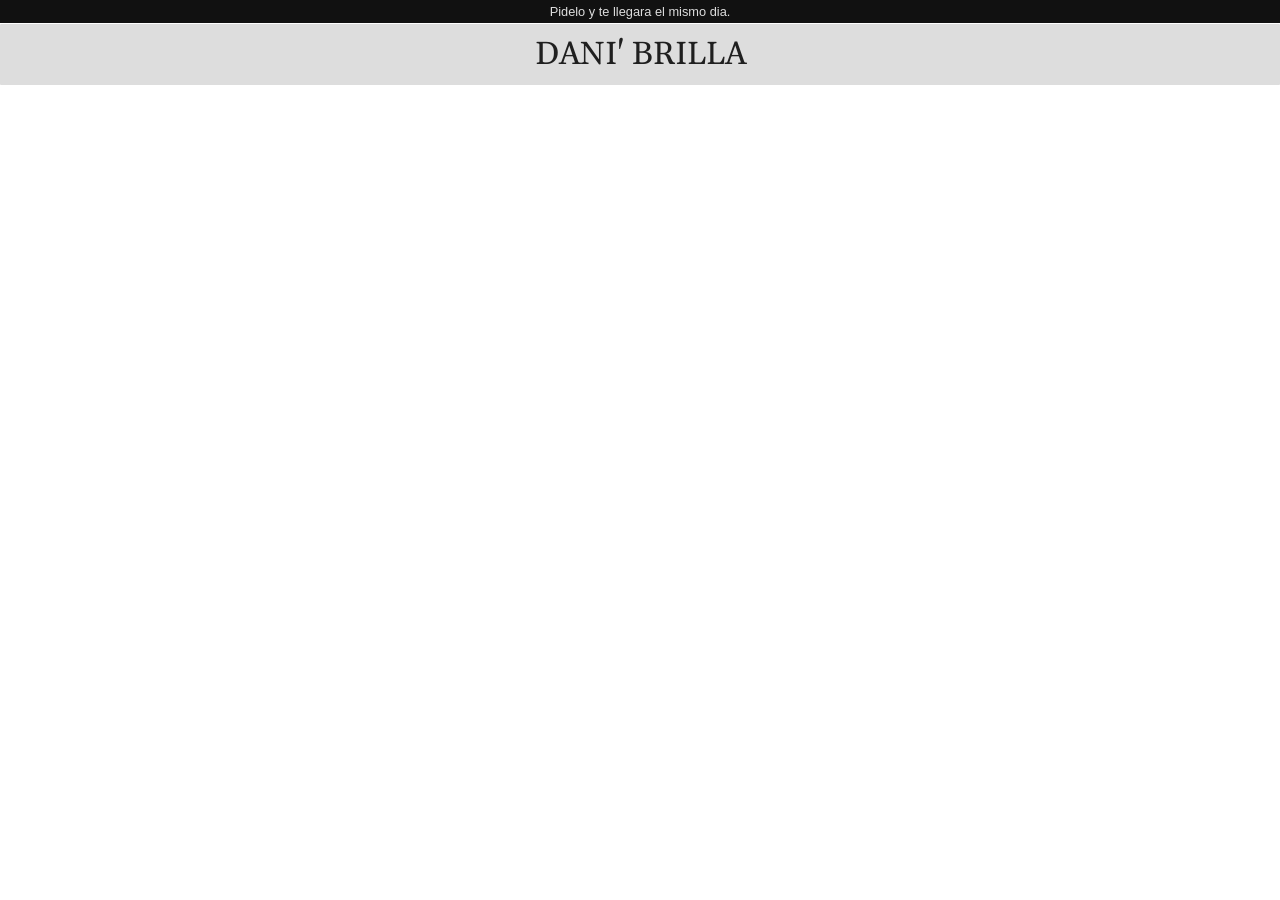
==== prototipo.html @ 90fb98b1 "Desarrollando prototipo catalogo" ====
<!DOCTYPE html>
<html lang="en">
<head>
    <meta charset="UTF-8">
    <meta name="viewport" content="width=device-width, initial-scale=1.0">
    <link rel="stylesheet" href="prototipo.css">
    <link rel="preconnect" href="https://fonts.googleapis.com">
    <link rel="preconnect" href="https://fonts.gstatic.com" crossorigin>
    <link href="https://fonts.googleapis.com/css2?family=Gelasio:ital,wght@0,400..700;1,400..700&family=Tangerine:wght@400;700&display=swap" rel="stylesheet">
    <title>prototipo</title>
</head>
<body>
    <header>
        <div class="container_encabezado">
            <div class="container_encabezado--mensaje">
                <p>Pidelo y te llegara el mismo dia.</p>
            </div>
            <div class="container_encabezado--titulo">    
                <h1>DANI' BRILLA</h1>
            </div>
            <div class="container_encabezado--imagen">
                <img src="https://www.joyeria-aldo.com/cdn/shop/collections/Aretes_ace5b457-07cf-46dd-b8a5-153cae1b6354_1800x.png?v=1772822640" alt="">
            </div>
        </div>
    </header>
    <main>

    </main>
    <footer>

    </footer>
</body>
</html>
---- prototipo.css ----
:root{
    --fontfamily-principal: "Gelasio", serif;
    --fontfamily-secundario: sans-serif;
    --fontsize-principal: clamp(1.5rem,4vw,2rem);
}

body{
    margin: 0;
}

*{
    box-sizing: border-box;
}

.container_encabezado{
    width: 100%;
    display: flex;
    flex-direction: column;
    gap: 0.5px;
}

.container_encabezado--titulo{
    border-radius: 1px;
    background-color: #ccc;
    padding: 10px 0px;
    color: #eee;
    text-align: center;
    animation: encabezado 2s linear both;
}

h1{
    font-family: var(--fontfamily-principal);
    font-weight: 400;
    font-size: var(--fontsize-principal);
    animation: texto 2s linear both;
    margin: 0;
}

.container_encabezado--mensaje{
    padding: 0;
    font-family: var(--fontfamily-secundario);
    font-size: clamp(0.7rem , 1vw, 0.9rem);
    background-color: #111;
    color: #ddd;
    padding: 4px;
    border: 1px;
    text-align: center;
    animation: aparecer 3s linear both;
}

p{
    margin: 0;
}

.container_encabezado--imagen{
    width: 100%;
}

img{
    width: 100%;
    animation: aparecerimg 2.5s linear both;
}

@keyframes encabezado {
    0%{
        background-color: #ddd;
        color: #111e;
    }
    50%{
        background-color: #111e;
        color: #ddd;
    }
    100%{
        background-color: #ddd;
        color: #111e;
    }
}

@keyframes texto {
    0%{
        transform: scale(0.5);
    }
    50%{
        transform: scale(1.5);
    }
    100%{
        transform: scale(1);
    }
}

@keyframes aparecer {
    from{
        opacity: 0;
    }
    to{
        opacity: 1;
    }
}

@keyframes aparecerimg {
    from{
        opacity: 0;
    }
    to{
        opacity: 0.8;
    }
}
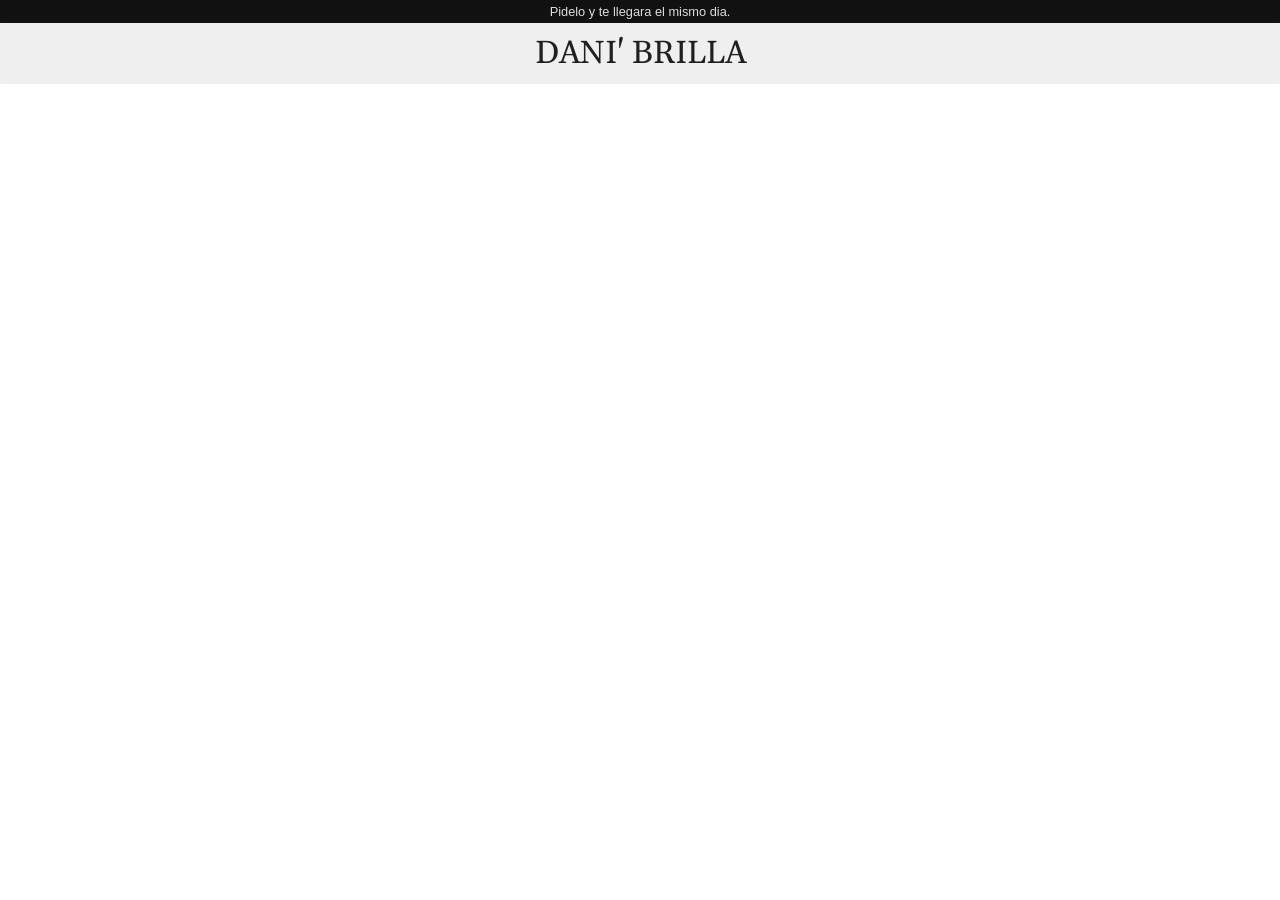
==== commit 77cfb7d8: "Desarrollo de segunda pagina prototipo de catalogo" ====
--- a/prototipo.html
+++ b/prototipo.html
@@ -6,6 +6,7 @@
     <link rel="stylesheet" href="prototipo.css">
     <link rel="preconnect" href="https://fonts.googleapis.com">
     <link rel="preconnect" href="https://fonts.gstatic.com" crossorigin>
+    <script src="https://cdn.jsdelivr.net/npm/@supabase/supabase-js@2"></script>
     <link href="https://fonts.googleapis.com/css2?family=Gelasio:ital,wght@0,400..700;1,400..700&family=Tangerine:wght@400;700&display=swap" rel="stylesheet">
     <title>prototipo</title>
 </head>
@@ -19,15 +20,22 @@
                 <h1>DANI' BRILLA</h1>
             </div>
             <div class="container_encabezado--imagen">
-                <img src="https://www.joyeria-aldo.com/cdn/shop/collections/Aretes_ace5b457-07cf-46dd-b8a5-153cae1b6354_1800x.png?v=1772822640" alt="">
+                <picture>
+                    <source media="(min-width: 780px)" srcset="https://baliq.com/wp-content/uploads/2021/12/2560x524-aretes-mayo-25.jpg">
+                    <img src="https://baliq.com/wp-content/uploads/2021/12/1200x1200-aretes-mayo-25.jpg" alt="">
+                </picture>
+                <!--<img src="https://baliq.com/wp-content/uploads/2021/12/2560x524-aretes-mayo-25.jpg" srcset="https://baliq.com/wp-content/uploads/2021/12/1200x1200-aretes-mayo-25.jpg 1200w" alt="">-->
             </div>
         </div>
     </header>
     <main>
-
+        <div class="container_catalogo">
+            
+        </div>
     </main>
     <footer>
 
     </footer>
+<script type="module" src="main2.js"></script>
 </body>
 </html>
--- a/prototipo.css
+++ b/prototipo.css
@@ -16,7 +16,7 @@
     width: 100%;
     display: flex;
     flex-direction: column;
-    gap: 0.5px;
+    
 }
 
 .container_encabezado--titulo{
@@ -56,14 +56,77 @@
     width: 100%;
 }
 
-img{
+.container_encabezado--imagen img{
     width: 100%;
     animation: aparecerimg 2.5s linear both;
 }
 
+/*------------------------------- CATALOGO -----------------------------------*/
+
+main{
+    width: 100%;
+    display: flex;
+    flex-direction: column;
+    align-items: center;
+    justify-content: center;
+}
+
+.container_catalogo{
+    display: grid;
+    grid-template-columns: repeat(4,1fr);
+    gap: 0px 50px;
+    
+}
+
+.catalogo_joya{
+    width: 280px;
+    min-height: 250px;
+    border-radius: 10px;
+    padding: 8px;
+    display: flex;
+    gap: 5px;
+    flex-direction: column;
+    align-items: center;
+    font-family: var(--fontfamily-principal);
+    padding: 20px 0px;
+    animation: aparecer 1s linear both;
+}
+
+.catalogo_joya--imagen{
+    width: 250px;
+    height: 200px;
+    border-radius: 10px;
+}
+
+.catalogo_joya--imagen img{
+    width: 100%;
+    height: 100%;
+    border-radius: 10px;
+}
+
+h3{
+    font-family: inherit;
+    font-weight: 400;
+    font-size: 0.9rem;
+    margin: 0   ;
+}
+
+.catalogo_joya button{
+    background-color: #333;
+    color: #eee;
+    font-family: inherit;
+    font-size: clamp(0.5rem, 1vw, 0.8rem);
+    border-radius: 5px;
+    padding: 10px 0px;
+    width: 80%;
+}
+
+
+/*---------------------------------- ANIMACIONES ----------------------------------*/
+
 @keyframes encabezado {
     0%{
-        background-color: #ddd;
+        background-color: #eeee;
         color: #111e;
     }
     50%{
@@ -71,7 +134,7 @@
         color: #ddd;
     }
     100%{
-        background-color: #ddd;
+        background-color: #eeee;
         color: #111e;
     }
 }
@@ -104,4 +167,27 @@
     to{
         opacity: 0.8;
     }
+}
+
+
+
+/*----------------------- RENDERIZADO MOVILES ------------------------*/
+
+@media (max-width: 480px) {
+
+    .container_encabezado--imagen img{
+        filter: brightness(0.8) contrast(1.5);  
+    }
+    .container_catalogo{
+        grid-template-columns: repeat(2,1fr);
+        gap: 0px 10px;
+    }
+    .catalogo_joya{
+        width: 180px;
+        
+    }
+    .catalogo_joya--imagen{
+        width: 100%;
+        height: 170px;
+    }
 }
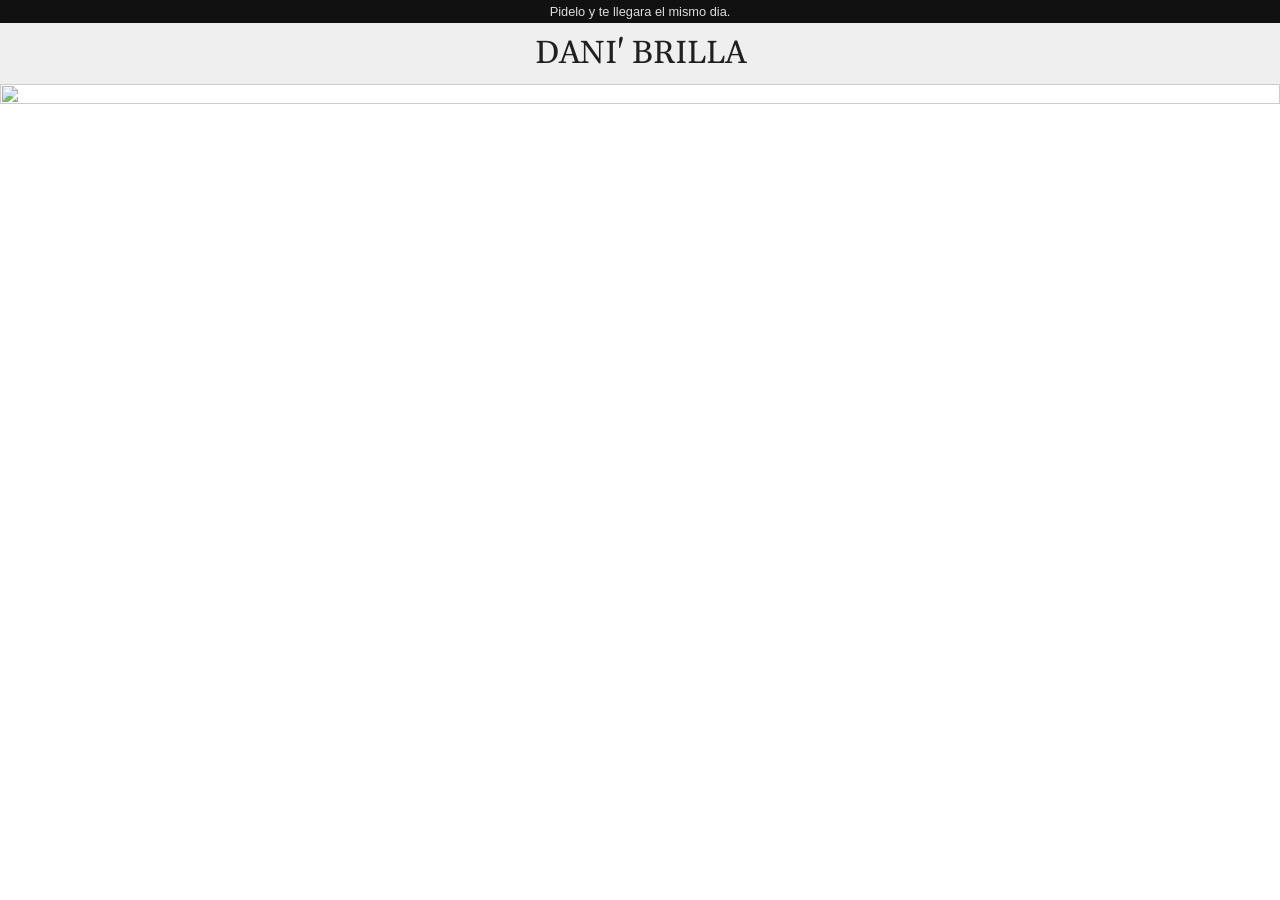
==== commit ce77bdd4: "Modificacion" ====
--- a/prototipo.html
+++ b/prototipo.html
@@ -33,9 +33,6 @@
             
         </div>
     </main>
-    <footer>
-
-    </footer>
 <script type="module" src="main2.js"></script>
 </body>
 </html>
--- a/prototipo.css
+++ b/prototipo.css
@@ -11,6 +11,8 @@
 *{
     box-sizing: border-box;
 }
+
+/*------------------------------- ENCABEZADO --------------------------------*/
 
 .container_encabezado{
     width: 100%;
@@ -57,9 +59,17 @@
 }
 
 .container_encabezado--imagen img{
-    width: 100%;
+    display: block;
+    width: 100%;
+    height: 100%;
     animation: aparecerimg 2.5s linear both;
 }
+
+picture source{
+    display: block;
+    width: 100%;
+}
+
 
 /*------------------------------- CATALOGO -----------------------------------*/
 
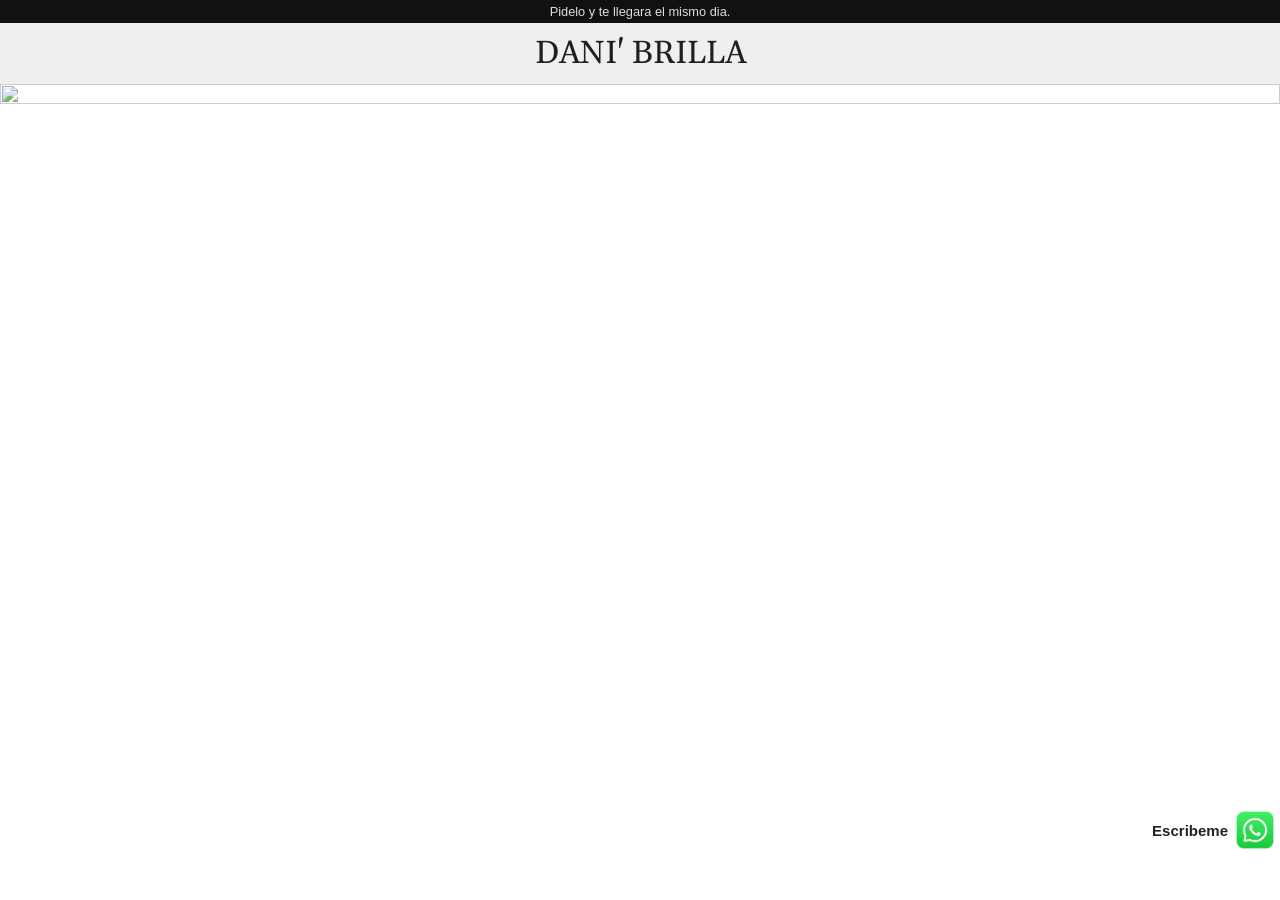
==== commit 7968c2c4: "Desarrollo al 80% de segundo modelo de catalogo" ====
--- a/prototipo.html
+++ b/prototipo.html
@@ -32,7 +32,29 @@
         <div class="container_catalogo">
             
         </div>
+        <div class="modal">
+            <button class="btn_slider prev"><</button>
+            <div class="slider-content">
+                <div class="modal-content">
+                    <button class="btn_modal"><span>x</span></button>
+                    <img class="modal--img" src="" alt="">
+                    <img class="modal--img" src="" alt="">
+                    <img class="modal--img" src="" alt="">
+                    <img class="modal--img" src="" alt="">
+                </div>
+            </div>
+            <button class="btn_slider next">></button>
+        </div>
+        <div class="container_whatsapp">
+            <a href="https://api.whatsapp.com/send?phone=51972531221" target="_blank">
+                <div>
+                    <span>Escribeme</span>
+                    <img src="Imagenes/logowhatsapp.avif" alt="">
+                </div>
+            </a>
+        </div>
     </main>
+    
 <script type="module" src="main2.js"></script>
 </body>
 </html>
--- a/prototipo.css
+++ b/prototipo.css
@@ -74,31 +74,30 @@
 /*------------------------------- CATALOGO -----------------------------------*/
 
 main{
-    width: 100%;
     display: flex;
     flex-direction: column;
+    justify-content: center;
     align-items: center;
-    justify-content: center;
 }
 
 .container_catalogo{
+    width: 90%;
     display: grid;
     grid-template-columns: repeat(4,1fr);
-    gap: 0px 50px;
-    
+    justify-items: center;
+    margin-top: 10px;
 }
 
 .catalogo_joya{
     width: 280px;
     min-height: 250px;
-    border-radius: 10px;
-    padding: 8px;
+    border-radius: 15px;
     display: flex;
     gap: 5px;
     flex-direction: column;
     align-items: center;
     font-family: var(--fontfamily-principal);
-    padding: 20px 0px;
+    padding: 15px 0px;
     animation: aparecer 1s linear both;
 }
 
@@ -131,6 +130,147 @@
     width: 80%;
 }
 
+.catalogo_joya:hover{
+    background-color: #C9A248aa;
+    transform: scale(1.02);
+    transition: 0.3s, filter 0.3s;
+    cursor: pointer;
+    box-shadow: 0 10px 30px rgba(212, 175, 55, 0.25);
+}
+
+.catalogo_joya::after {
+    content: "";
+    position: absolute;
+    top: 0;
+    left: -100%;
+    width: 20%;
+    height: 100%;
+    background: linear-gradient(
+        120deg,
+        transparent,
+        rgba(255,255,255,0.5),
+        transparent
+    );
+}
+
+.catalogo_joya:hover::after {
+    left: 100%;
+    transition: 0.7s;
+}
+
+/*--------------------------------- MODAL WEB------------------------------*/
+.btn_modal , .modal{
+    display: none;
+}
+
+.btn_slider{
+    display: none;
+}
+
+.active{
+    position: fixed;
+    top: 0;
+    display: flex;
+    width: 100%;
+    height: 100%;
+    background-color:#333a;
+    align-items: center;
+    justify-content: center;
+    z-index: 100;
+}
+
+.active .modal-content{
+    position: relative;
+    padding: 15px;
+    max-width: 1000px;
+    max-height: 800px;
+    border-radius: 10px;
+    display: grid;
+    grid-template-columns: repeat(2,1fr);
+    gap: 12px 18px;
+    place-items: center;
+}
+
+.active .modal-content img{
+    width: 380px;
+    height: 330px;
+    border-radius: 10px;
+    animation: aparecer 0.6s linear both;
+}
+
+
+
+.active .btn_modal{
+    display: block;
+    position: absolute;
+    background-color: transparent;
+    border: none;
+    color: #eee;
+    z-index: 100;
+    top: 0;
+    background-color: #222;
+    border-radius: 50%;
+}
+
+.active .btn_modal:hover{
+    background-color: #eee;
+    border-radius: 50%;
+    color: #222;
+}
+
+.active .btn_modal span{
+    font-weight: bold;
+    font-size: 18px;   
+}
+
+.active .btn_modal:active{
+    background-color: #C9A248;
+}
+
+/*------------------------------- CONTACTO WHATSAPP -----------------------*/
+
+body{
+    position: relative;
+}
+
+.container_whatsapp{
+    position: fixed;
+    bottom: 5%;
+    right: 0;
+    animation: whatsapp 1.3s linear both infinite;
+}
+
+.container_whatsapp a{
+    animation: aparecer 0.5s linear both;
+}
+
+.container_whatsapp:hover{
+    cursor: pointer;
+}
+
+.container_whatsapp div{
+    display: flex;
+    align-items: center;
+    gap: 2px;
+}
+.container_whatsapp a{
+    text-decoration: none;
+    color: #222;
+}
+
+.container_whatsapp span{
+    font-family: sans-serif;
+    font-weight: bold;
+    font-size: 15px;
+}
+
+.container_whatsapp img{
+    width: 50px;
+    height: 50px;
+    border-radius: 10px;
+    padding: 5px;
+}
+
 
 /*---------------------------------- ANIMACIONES ----------------------------------*/
 
@@ -179,6 +319,24 @@
     }
 }
 
+@keyframes whatsapp {
+    0%{
+        transform: scale(1.0);
+    }
+    25%{
+        transform: scale(1.025);
+    }
+    50%{
+        transform: scale(1.05);
+    }
+    75%{
+        transform: scale(1.025);
+    }
+    100%{
+        transform: scale(1.0);
+    }
+}
+
 
 
 /*----------------------- RENDERIZADO MOVILES ------------------------*/
@@ -190,14 +348,88 @@
     }
     .container_catalogo{
         grid-template-columns: repeat(2,1fr);
-        gap: 0px 10px;
+        gap: 0px;
+        width: 90%;
+
     }
     .catalogo_joya{
-        width: 180px;
+        width: 100%;
+        min-height: auto;
+        padding: 10px 0px;
+        margin: 0;
         
     }
     .catalogo_joya--imagen{
+        width: 160px;
+        height: 140px;
+    }
+    .catalogo_joya button{
+        width: 70%;
+    }
+
+    /*-------------------------- MODAL -------------------*/
+    .modal{
+        width: 100vh;
+        height: 100vh;
+        padding: 10px;
+        gap: 2px;
+        align-items: center;
+        justify-content: center;
+    }
+
+    .active .slider-content{
+        max-width: 80vw;
+        max-height: 35vh;
+        position: relative;
+        overflow: hidden;
+    }
+
+    .active .modal-content{
+        place-items: initial;
+        padding: 0;
+        display: flex;
+        justify-content: initial;
+        gap: 0px;
+    }
+
+    .btn_modal{
+        left:46%;
+    }
+
+    .active .modal-content img{
         width: 100%;
-        height: 170px;
+        height: 300px;
+        object-fit: cover;
+        flex-shrink: 0;
+    }   
+
+    .btn_slider{
+        font-family: sans-serif;
+        display: block;
+        background-color: transparent;
+        border: none;
+        font-size: 35px;
+        font-weight: bold;
+        color: #fff;
+        width: 50px;
+        height: 50px;
+    }
+
+    .btn_slider:hover{
+        background-color: #111;
+        border-radius: 20%;
+        transform: scale(1.1);
+    }
+
+    .btn_slider:disabled{
+        background-color: #888;
+        border-radius: 20%;
+        opacity: 0.7;
+    }
+}
+
+@media screen and (min-width: 820px) and (max-width: 1190px) {
+    .container_catalogo{
+        grid-template-columns: repeat(2,1fr);
     }
 }
